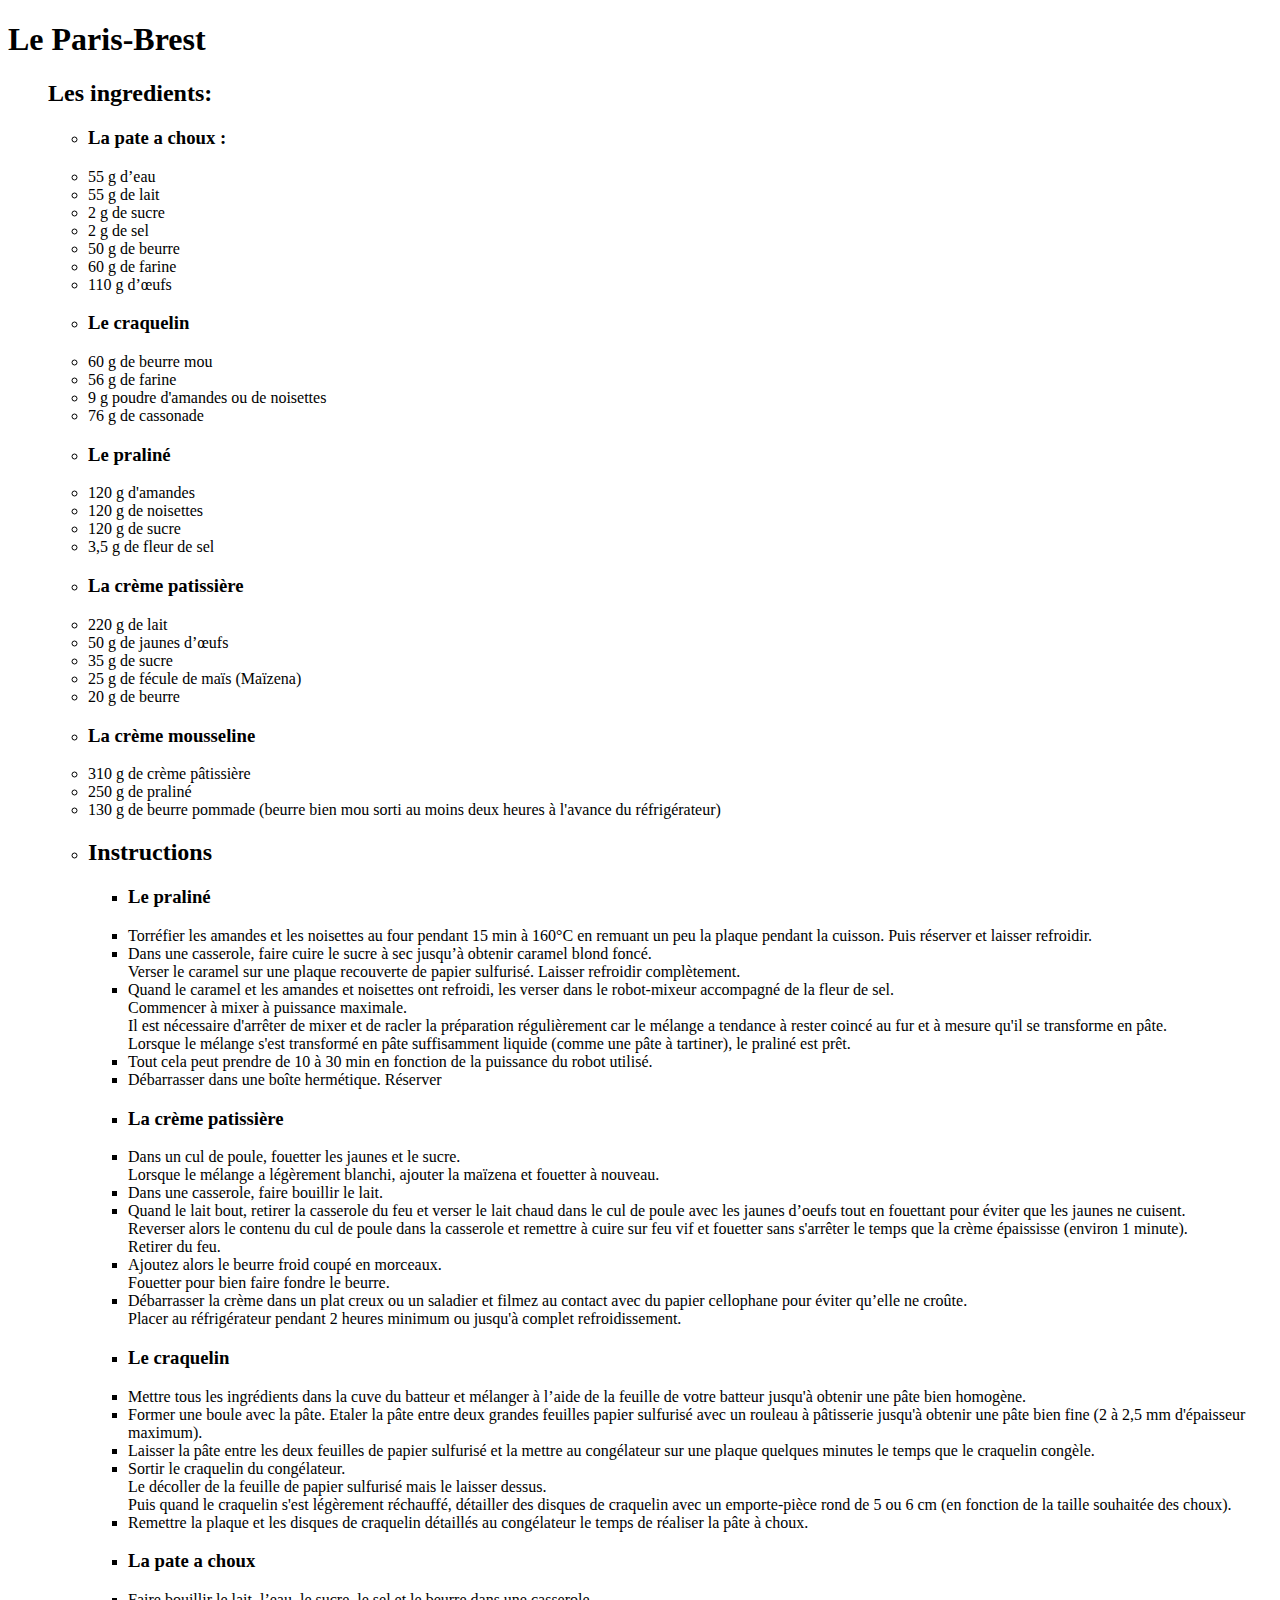
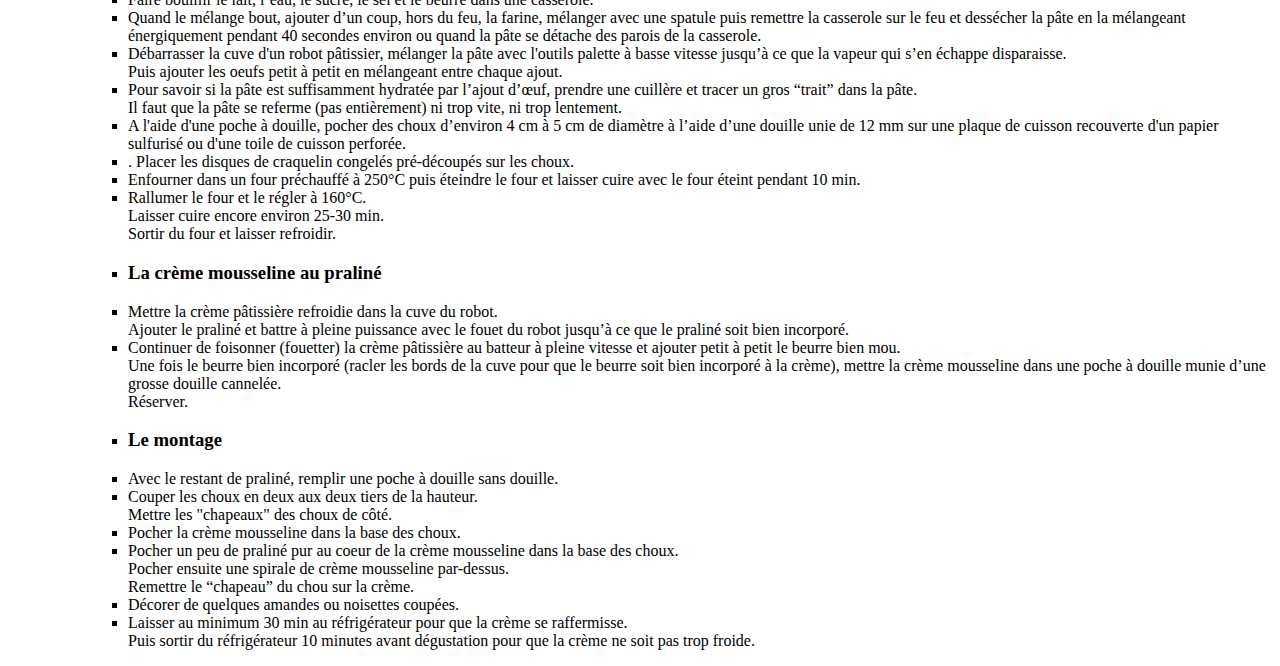
==== paris-brest.html @ 7e7adecc "⛈🏐 Updated with Glitch" ====
<!DOCTYPE html>
<html lang="fr">
  <head>
    <!-- Ceci est un commentaire :
       les informations misent dans l'entête sont destinées 
       aux navigateurs et aux moteurs de recherches...  -->
    <meta charset="utf-8" />
    <!-- A préciser pour utiliser les caractères accentués... -->

    <title>La patisserie pour les nuls</title>
    <!-- A personn aliser -->

    <meta name="author" content="Prenom NOM" />
    <!-- A personnaliser -->

    <link rel="stylesheet" href="style.css" />
    <!-- lien vers une feuille de style en css -->

    <script src="script.js"></script>
    <!-- lien vers un programme en JavaScript -->
  </head>
  <h1>Le Paris-Brest</h1>
  <ul>
    <h2>Les ingredients:</h2>
    <ul>
      <li>
        <h3>La pate a choux :</h3>
      </li>
      <li>
        55 g d’eau
      </li>
      <li>
        55 g de lait
      </li>
      <li>
        2 g de sucre
      </li>
      <li>
        2 g de sel
      </li>
      <li>
        50 g de beurre
      </li>
      <li>
        60 g de farine
      </li>
      <li>
        110 g d’œufs
      </li>
      <li>
        <h3>Le craquelin</h3>
      </li>
      <li>
        60 g de beurre mou
      </li>
      <li>
        56 g de farine
      </li>
      <li>
        9 g poudre d'amandes ou de noisettes
      </li>
      <li>
        76 g de cassonade
      </li>
      <li>
        <h3>Le praliné</h3>
      </li>
      <li>
        120 g d'amandes
      </li>
      <li>
        120 g de noisettes
      </li>
      <li>
        120 g de sucre
      </li>
      <li>
        3,5 g de fleur de sel
      </li>
      <li>
        <h3>La crème patissière</h3>
      </li>
      <li>
        220 g de lait
      </li>
      <li>
        50 g de jaunes d’œufs
      </li>
      <li>
        35 g de sucre
      </li>
      <li>
        25 g de fécule de maïs (Maïzena)
      </li>
      <li>
        20 g de beurre
      </li>
      <li>
        <h3>La crème mousseline</h3>
      </li>
      <li>
        310 g de crème pâtissière
      </li>
      <li>
        250 g de praliné
      </li>
      <li>
        130 g de beurre pommade (beurre bien mou sorti au moins deux heures à
        l'avance du réfrigérateur)
      </li>
      <li>
        <h2>Instructions</h2>
      </li>
      <ul>
        <li>
          <h3>Le praliné</h3>
        </li>
        <li>
          Torréfier les amandes et les noisettes au four pendant 15 min à 160°C
          en remuant un peu la plaque pendant la cuisson. Puis réserver et
          laisser refroidir.
        </li>
        <li>
          Dans une casserole, faire cuire le sucre à sec jusqu’à obtenir caramel
          blond foncé.<br />
          Verser le caramel sur une plaque recouverte de papier sulfurisé.
          Laisser refroidir complètement.
        </li>
        <li>
          Quand le caramel et les amandes et noisettes ont refroidi, les verser
          dans le robot-mixeur accompagné de la fleur de sel.<br />
          Commencer à mixer à puissance maximale.<br />
          Il est nécessaire d'arrêter de mixer et de racler la préparation
          régulièrement car le mélange a tendance à rester coincé au fur et à
          mesure qu'il se transforme en pâte.<br />
          Lorsque le mélange s'est transformé en pâte suffisamment liquide
          (comme une pâte à tartiner), le praliné est prêt.
        </li>
        <li>
          Tout cela peut prendre de 10 à 30 min en fonction de la puissance du
          robot utilisé.
        </li>
        <li>
          Débarrasser dans une boîte hermétique. Réserver
        </li>
        <li>
          <h3>La crème patissière</h3>
        </li>
        <li>
          Dans un cul de poule, fouetter les jaunes et le sucre.<br />
          Lorsque le mélange a légèrement blanchi, ajouter la maïzena et
          fouetter à nouveau.
        </li>
        <li>
          Dans une casserole, faire bouillir le lait.
        </li>
        <li>
          Quand le lait bout, retirer la casserole du feu et verser le lait
          chaud dans le cul de poule avec les jaunes d’oeufs tout en fouettant
          pour éviter que les jaunes ne cuisent.<br />
          Reverser alors le contenu du cul de poule dans la casserole et
          remettre à cuire sur feu vif et fouetter sans s'arrêter le temps que
          la crème épaississe (environ 1 minute).<br />
          Retirer du feu.
        </li>
        <li>
          Ajoutez alors le beurre froid coupé en morceaux.<br />
          Fouetter pour bien faire fondre le beurre.
        </li>
        <li>
          Débarrasser la crème dans un plat creux ou un saladier et filmez au
          contact avec du papier cellophane pour éviter qu’elle ne croûte.<br />
          Placer au réfrigérateur pendant 2 heures minimum ou jusqu'à complet
          refroidissement.
        </li>
        <li>
          <h3>Le craquelin</h3>
        </li>
        <li>
          Mettre tous les ingrédients dans la cuve du batteur et mélanger à
          l’aide de la feuille de votre batteur jusqu'à obtenir une pâte bien
          homogène.
        </li>
        <li>
          Former une boule avec la pâte. Etaler la pâte entre deux grandes
          feuilles papier sulfurisé avec un rouleau à pâtisserie jusqu'à obtenir
          une pâte bien fine (2 à 2,5 mm d'épaisseur maximum).
        </li>
        <li>
          Laisser la pâte entre les deux feuilles de papier sulfurisé et la
          mettre au congélateur sur une plaque quelques minutes le temps que le
          craquelin congèle.
        </li>
        <li>
          Sortir le craquelin du congélateur.<br />
          Le décoller de la feuille de papier sulfurisé mais le laisser
          dessus.<br />
          Puis quand le craquelin s'est légèrement réchauffé, détailler des
          disques de craquelin avec un emporte-pièce rond de 5 ou 6 cm (en
          fonction de la taille souhaitée des choux).
        </li>
        <li>
          Remettre la plaque et les disques de craquelin détaillés au
          congélateur le temps de réaliser la pâte à choux.
        </li>
        <li>
          <h3>La pate a choux</h3>
        </li>
        <li>
          Faire bouillir le lait, l’eau, le sucre, le sel et le beurre dans une
          casserole.
        </li>
        <li>
          Quand le mélange bout, ajouter d’un coup, hors du feu, la farine,
          mélanger avec une spatule puis remettre la casserole sur le feu et
          dessécher la pâte en la mélangeant énergiquement pendant 40 secondes
          environ ou quand la pâte se détache des parois de la casserole.
        </li>
        <li>
          Débarrasser la cuve d'un robot pâtissier, mélanger la pâte avec
          l'outils palette à basse vitesse jusqu’à ce que la vapeur qui s’en
          échappe disparaisse.<br />
          Puis ajouter les oeufs petit à petit en mélangeant entre chaque ajout.
        </li>
        <li>
          Pour savoir si la pâte est suffisamment hydratée par l’ajout d’œuf,
          prendre une cuillère et tracer un gros “trait” dans la pâte.<br />
          Il faut que la pâte se referme (pas entièrement) ni trop vite, ni trop
          lentement.
        </li>
        <li>
          A l'aide d'une poche à douille, pocher des choux d’environ 4 cm à 5 cm
          de diamètre à l’aide d’une douille unie de 12 mm sur une plaque de
          cuisson recouverte d'un papier sulfurisé ou d'une toile de cuisson
          perforée.
        </li>
        <li>
          . Placer les disques de craquelin congelés pré-découpés sur les choux.
        </li>
        <li>
          Enfourner dans un four préchauffé à 250°C puis éteindre le four et
          laisser cuire avec le four éteint pendant 10 min.
        </li>
        <li>
          Rallumer le four et le régler à 160°C.<br />
          Laisser cuire encore environ 25-30 min.<br />
          Sortir du four et laisser refroidir.
        </li>
        <li>
          <h3>La crème mousseline au praliné</h3>
        </li>
        <li>
          Mettre la crème pâtissière refroidie dans la cuve du robot.<br />
          Ajouter le praliné et battre à pleine puissance avec le fouet du robot
          jusqu’à ce que le praliné soit bien incorporé.
        </li>
        <li>
          Continuer de foisonner (fouetter) la crème pâtissière au batteur à
          pleine vitesse et ajouter petit à petit le beurre bien mou.<br />
          Une fois le beurre bien incorporé (racler les bords de la cuve pour
          que le beurre soit bien incorporé à la crème), mettre la crème
          mousseline dans une poche à douille munie d’une grosse douille
          cannelée.<br />
          Réserver.
        </li>
        <li>
          <h3>Le montage</h3>
        </li>
        <li>
          Avec le restant de praliné, remplir une poche à douille sans douille.
        </li>
        <li>
          Couper les choux en deux aux deux tiers de la hauteur.<br />
          Mettre les "chapeaux" des choux de côté.
        </li>
        <li>
          Pocher la crème mousseline dans la base des choux.
        </li>
        <li>
          Pocher un peu de praliné pur au coeur de la crème mousseline dans la
          base des choux.<br />
          Pocher ensuite une spirale de crème mousseline par-dessus.<br />
          Remettre le “chapeau” du chou sur la crème.
        </li>
        <li>
          Décorer de quelques amandes ou noisettes coupées.
        </li>
        <li>
          Laisser au minimum 30 min au réfrigérateur pour que la crème se
          raffermisse.<br />
          Puis sortir du réfrigérateur 10 minutes avant dégustation pour que la
          crème ne soit pas trop froide.
        </li>
      </ul>
    </ul>
  </ul>
</html>
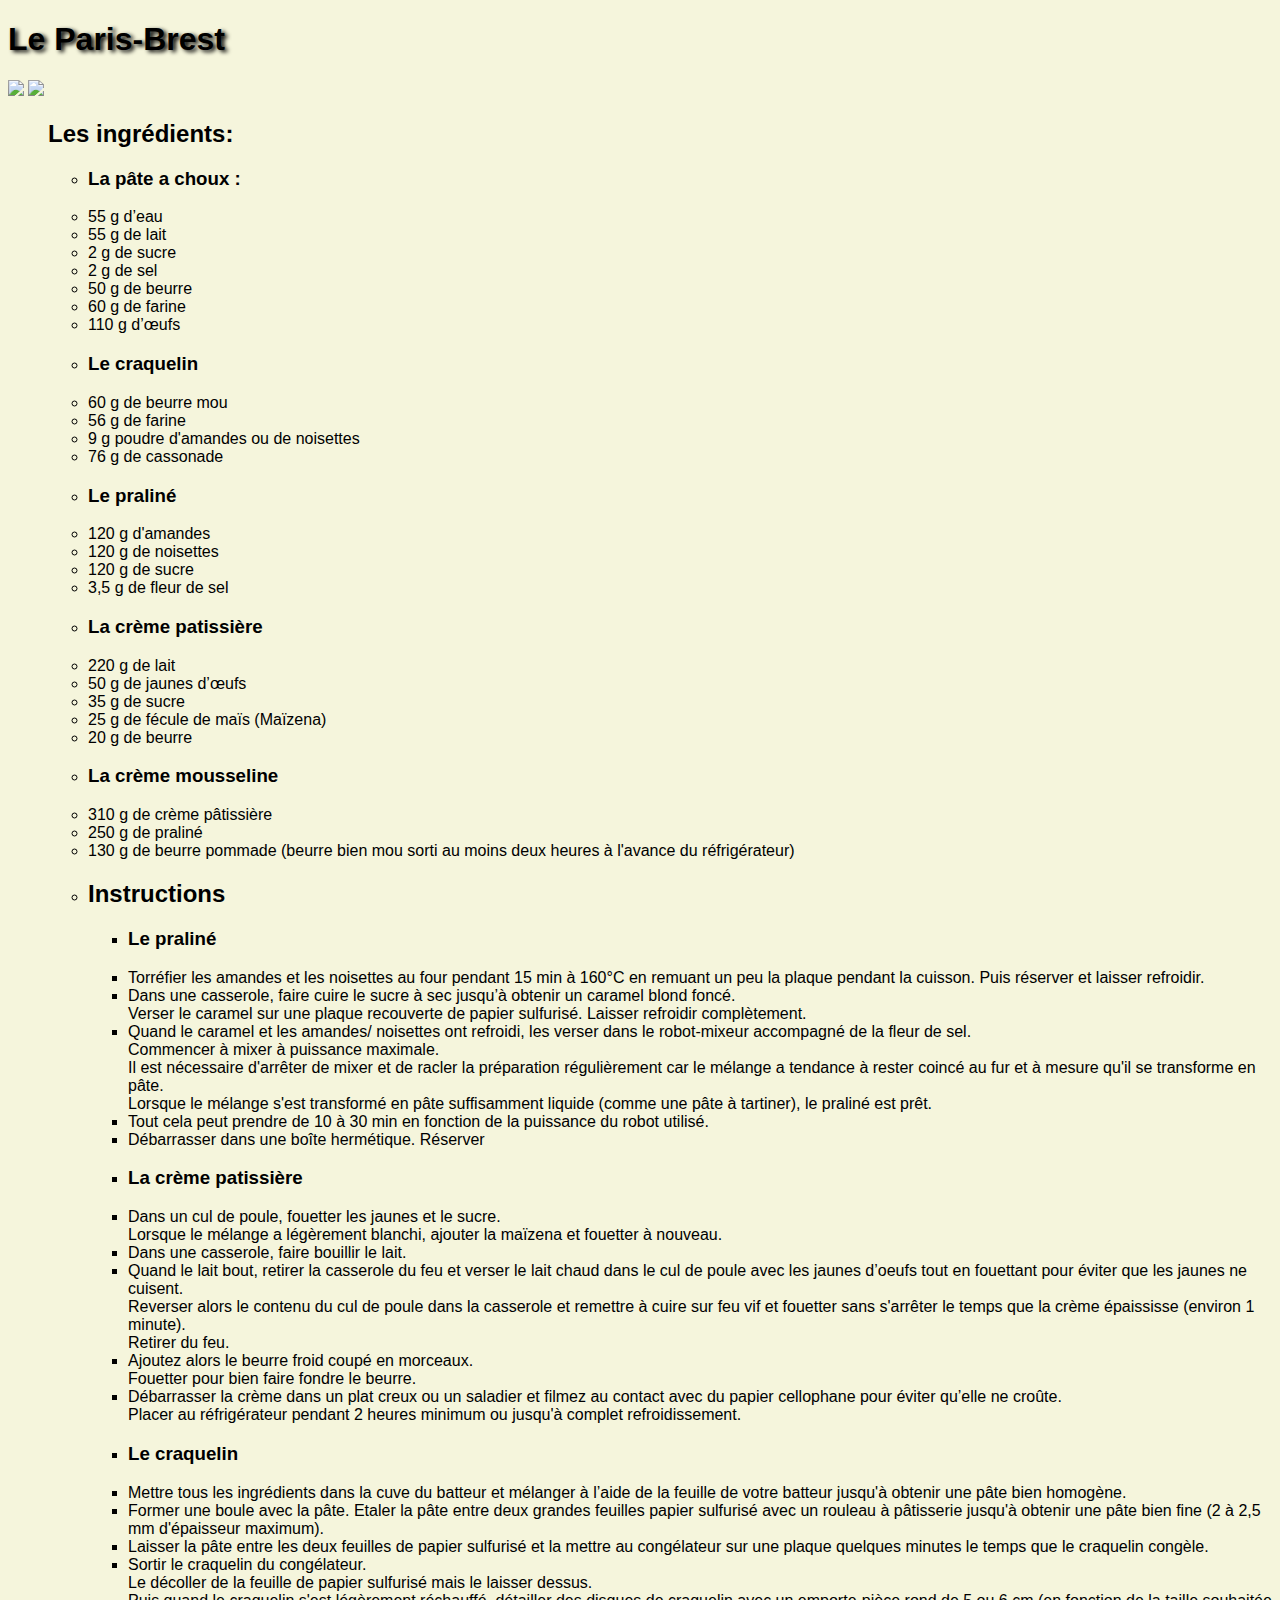
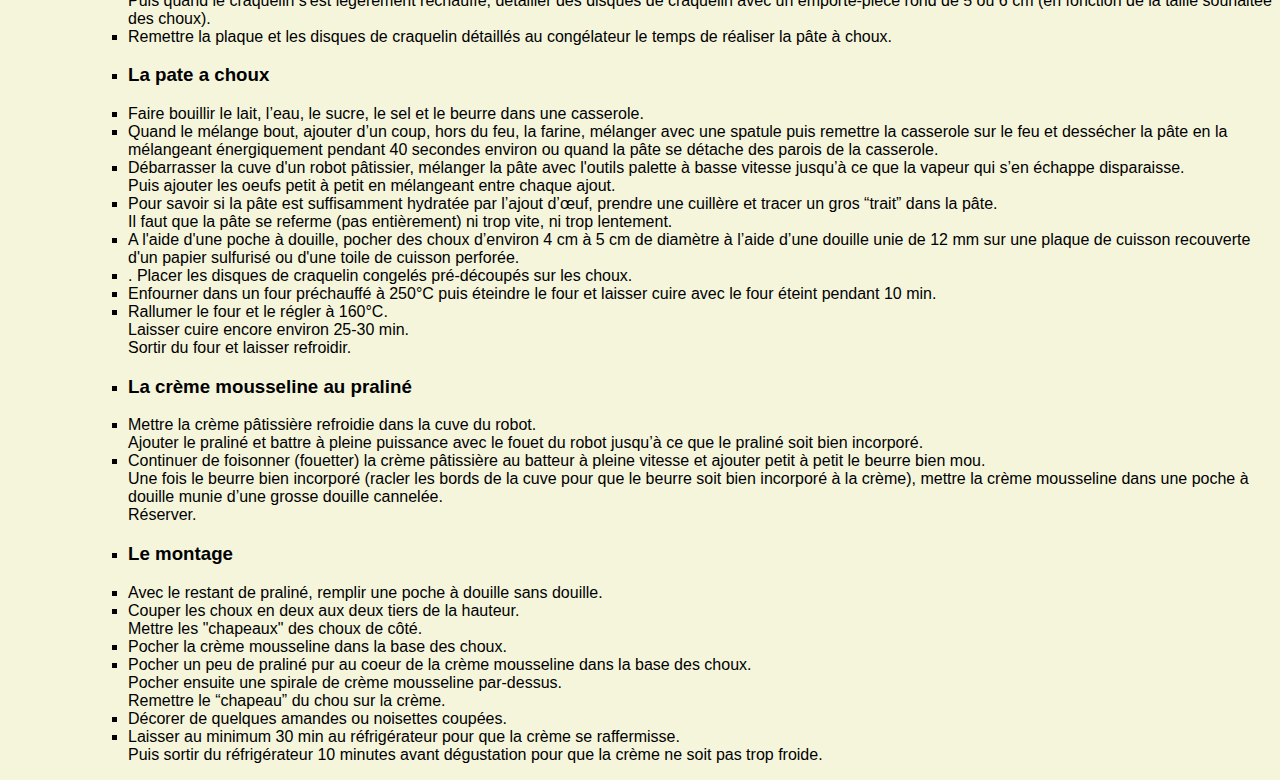
==== commit 78e712d3: "🐓🌏 Updated with Glitch" ====
--- a/paris-brest.html
+++ b/paris-brest.html
@@ -13,18 +13,20 @@
     <meta name="author" content="Prenom NOM" />
     <!-- A personnaliser -->
 
-    <link rel="stylesheet" href="style.css" />
+    <link rel="stylesheet" href="monStyle.css" />
     <!-- lien vers une feuille de style en css -->
 
     <script src="script.js"></script>
     <!-- lien vers un programme en JavaScript -->
   </head>
   <h1>Le Paris-Brest</h1>
+  <img src="https://cdn.glitch.me/9b10408b-7e51-4e79-b22d-7eb87c663092%2F340B2C35-B1AD-40A9-AD8B-5D98820357E1.jpeg?v=1637317397610"height="300" >
+  <img src="https://cdn.glitch.me/9b10408b-7e51-4e79-b22d-7eb87c663092%2FFE21A1B7-6703-48BD-B176-888134BE434A.jpeg?v=1637317393879"height="300" >
   <ul>
-    <h2>Les ingredients:</h2>
+    <h2>Les ingrédients:</h2>
     <ul>
       <li>
-        <h3>La pate a choux :</h3>
+        <h3>La pâte a choux :</h3>
       </li>
       <li>
         55 g d’eau
@@ -121,13 +123,13 @@
           laisser refroidir.
         </li>
         <li>
-          Dans une casserole, faire cuire le sucre à sec jusqu’à obtenir caramel
+          Dans une casserole, faire cuire le sucre à sec jusqu’à obtenir un caramel
           blond foncé.<br />
           Verser le caramel sur une plaque recouverte de papier sulfurisé.
           Laisser refroidir complètement.
         </li>
         <li>
-          Quand le caramel et les amandes et noisettes ont refroidi, les verser
+          Quand le caramel et les amandes/  noisettes ont refroidi, les verser
           dans le robot-mixeur accompagné de la fleur de sel.<br />
           Commencer à mixer à puissance maximale.<br />
           Il est nécessaire d'arrêter de mixer et de racler la préparation
--- a/monStyle.css
+++ b/monStyle.css
@@ -0,0 +1,34 @@
+/* Ceci est un commentaire en CSS */
+/* Sélecteur par type de balise et nom de couleur */
+body {
+  background-color: beige;
+  font-family: "Arial", "Helvetica", sans-serif;
+}
+h1 {
+    color: black;
+    text-shadow: 3px 2px 4px black;
+}
+/* Sélecteur par classe et couleur hexadécimal */
+.argent {
+  color: #68228b;
+}
+/* Sélecteur par identifiant et couleur RGB */
+#toto {
+  color: rgb(255,0,0);
+}
+#titi {
+  color: rgb(255,255,0);
+}
+#tata {
+  color: rgb(255,255,255);
+}
+
+
+/* img {
+    border: 3px solid white;
+    border-radius: 4px;
+    padding: 5px;
+    box-shadow:2px 2px 4px black;
+    display:block;
+    margin: auto;
+} */		